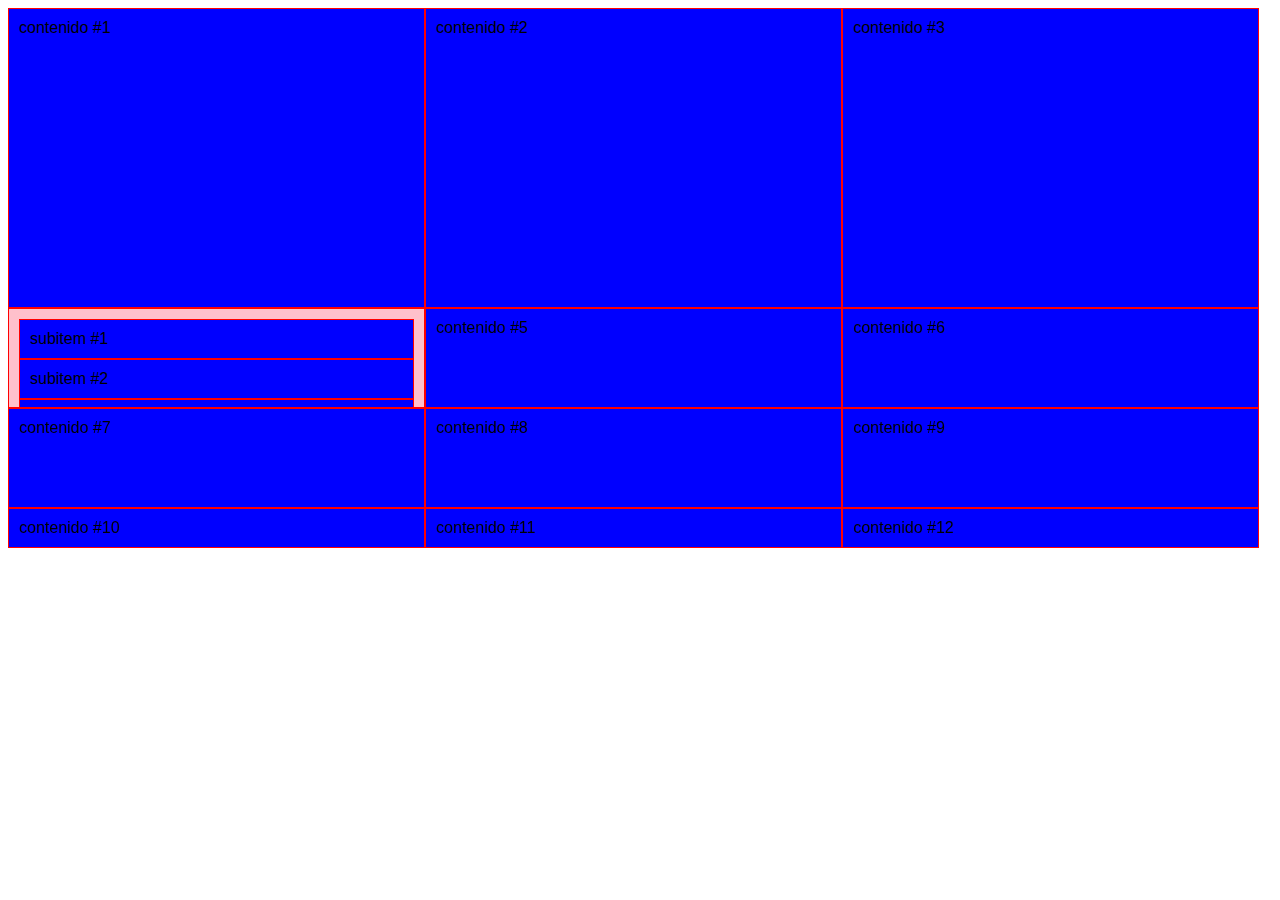
==== index.html @ fbfc9678 "Agregando el archivo de estilos y trabajando hasta grid-gap" ====
<!DOCTYPE html>
<html lang="en">
<head>
    <meta charset="UTF-8">
    <meta name="viewport" content="width=device-width, initial-scale=1.0">
    <title>CSS Grid</title>
    <link rel="stylesheet" href="./estilos.css">
</head>
<body>
    <section class="container">
        <div class="item">contenido #1</div>
        <div class="item">contenido #2</div>
        <div class="item">contenido #3</div>
        <div class="item">
            <div class="item">subitem #1</div>
            <div class="item">subitem #2</div>
            <div class="item">subitem #3</div>
            <div class="item">subitem #4</div>
            <div class="item">subitem #5</div>
        </div>
        <div class="item">contenido #5</div>
        <div class="item">contenido #6</div>
        <div class="item">contenido #7</div>
        <div class="item">contenido #8</div>
        <div class="item">contenido #9</div>
        <div class="item">contenido #10</div>
        <div class="item">contenido #11</div>
        <div class="item">contenido #12</div>
    </section>   
</body>
</html>
---- estilos.css ----
body {
    font-family: Arial, Helvetica, sans-serif;
}

.container {
    display: grid;
    grid-template-columns: 25% 200px 25%;
    grid-template-rows: 300px 300px;
    grid-template: 300px 100px 100px / 33% 33% 33%;
} 

.item {
    background-color: blue;
    padding: 10px;
    border: 1px solid red;
}

.item:nth-of-type(4) {
    background-color: pink;
    overflow: auto;
    display: subgrid;
}
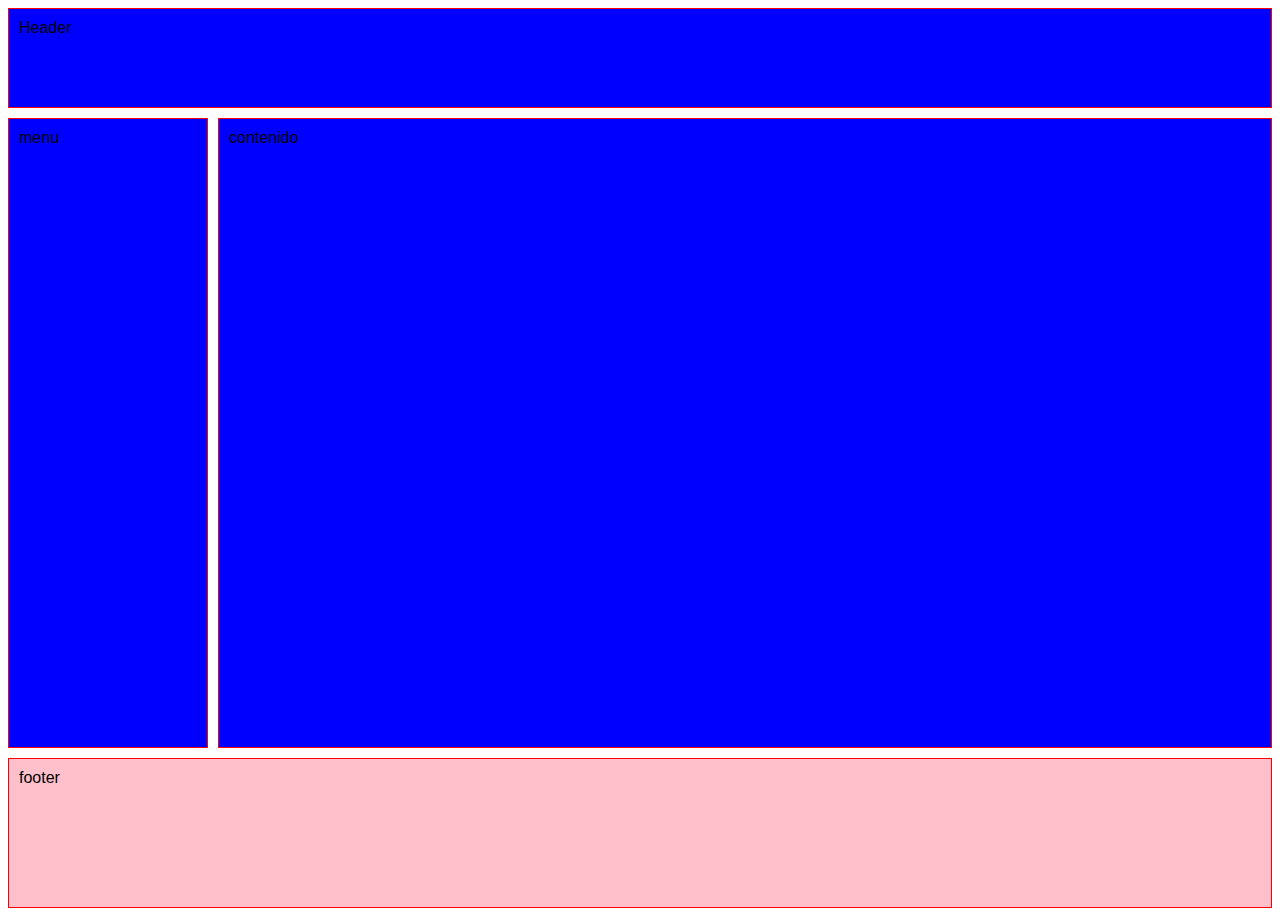
==== commit b9b6202f: "Llegando hasta la clase de manejando el grid implicito" ====
--- a/index.html
+++ b/index.html
@@ -8,24 +8,10 @@
 </head>
 <body>
     <section class="container">
-        <div class="item">contenido #1</div>
-        <div class="item">contenido #2</div>
-        <div class="item">contenido #3</div>
-        <div class="item">
-            <div class="item">subitem #1</div>
-            <div class="item">subitem #2</div>
-            <div class="item">subitem #3</div>
-            <div class="item">subitem #4</div>
-            <div class="item">subitem #5</div>
-        </div>
-        <div class="item">contenido #5</div>
-        <div class="item">contenido #6</div>
-        <div class="item">contenido #7</div>
-        <div class="item">contenido #8</div>
-        <div class="item">contenido #9</div>
-        <div class="item">contenido #10</div>
-        <div class="item">contenido #11</div>
-        <div class="item">contenido #12</div>
+        <div class="item header">Header</div>
+        <div class="item menu">menu</div>
+        <div class="item contenidp">contenido</div>
+        <div class="item footer">footer</div>
     </section>   
 </body>
 </html>--- a/estilos.css
+++ b/estilos.css
@@ -1,12 +1,22 @@
 body {
     font-family: Arial, Helvetica, sans-serif;
+    height: 100%;
 }
 
 .container {
     display: grid;
-    grid-template-columns: 25% 200px 25%;
+    height: 100vh;
+    /* grid-template-columns: 25% 200px 25%;
     grid-template-rows: 300px 300px;
-    grid-template: 300px 100px 100px / 33% 33% 33%;
+    grid-template: 300px 100px 100px / 1fr 1fr 1fr;
+    grid-template: 300px 100px 100px / repeat(4,1fr); */
+    grid-template: 100px 1fr 150px / 200px 1fr;
+    /* grid-column-gap: 30px;
+    grid-row-gap: 50px; */
+    grid-gap: 10px;
+    grid-template-areas: "header header" 
+                         "menu contenido" 
+                         "footer footer";
 } 
 
 .item {
@@ -19,4 +29,20 @@
     background-color: pink;
     overflow: auto;
     display: subgrid;
+}
+
+.header {
+    grid-area: header;
+}
+
+.menu {
+    grid-area: menu;
+}
+
+.contenido {
+    grid-area: contenido;
+}
+
+.footer {
+    grid-area: footer;
 }